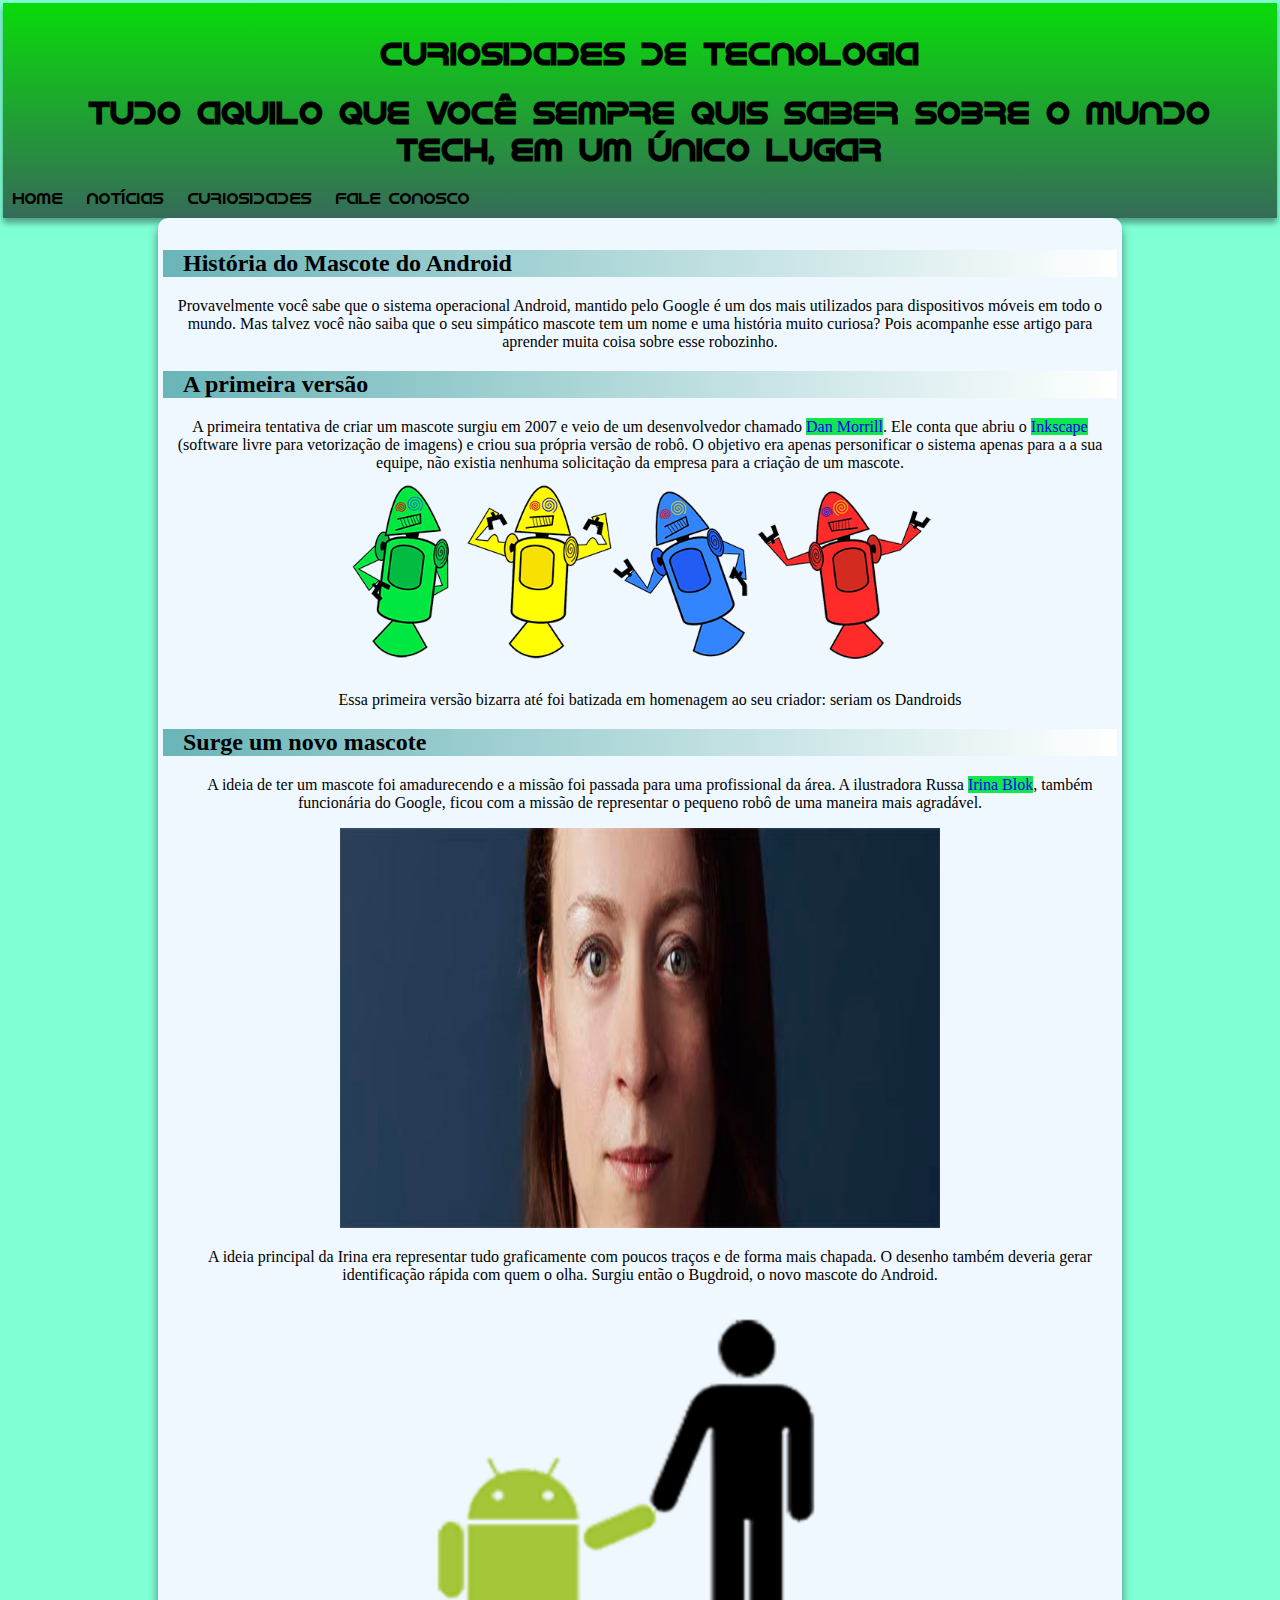
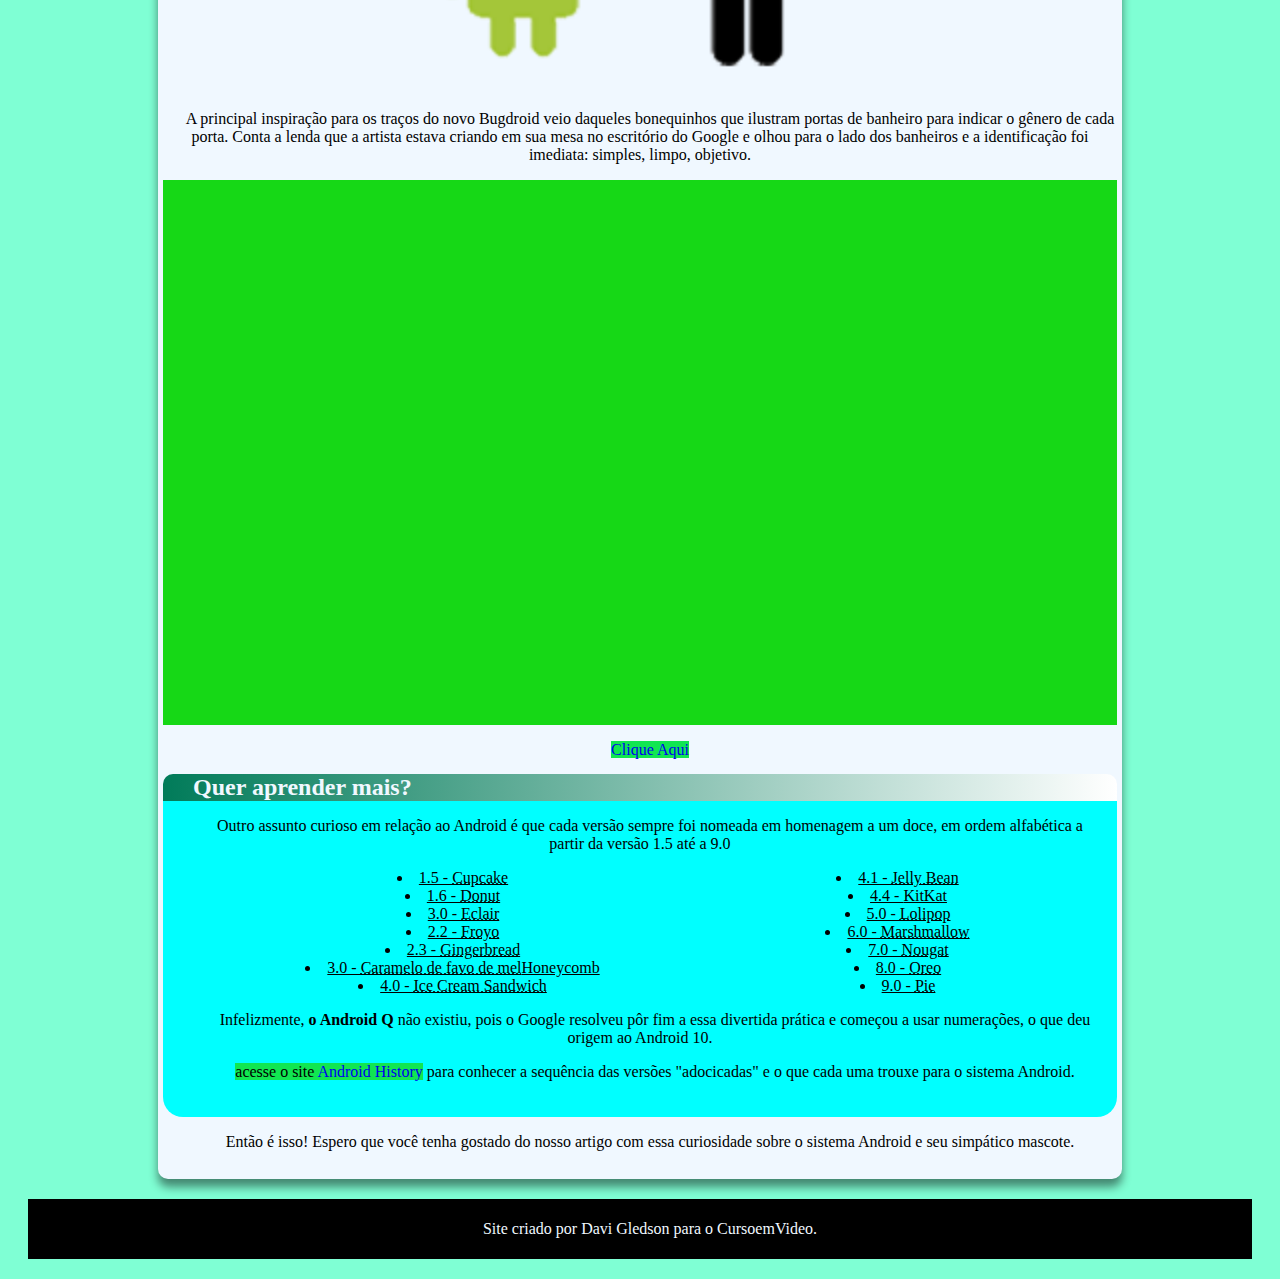
==== index.html @ 7a9b4e42 "novo site" ====
<!DOCTYPE html>
<html lang="pt-br">
<head>
    <meta charset="UTF-8">
    <meta http-equiv="X-UA-Compatible" content="IE=edge">
    <meta name="viewport" content="width=device-width, initial-scale=1.0">
    <title>Android</title>
    <link rel="stylesheet" href="estilodosite.css">
    <link rel="shortcut icon" href="imagens/favicon.ico" type="image/x-icon">

</head>
<body>
    <header>
        <h1>Curiosidades de Tecnologia</h1>
        <h1>Tudo aquilo que você sempre quis saber sobre o mundo Tech, em um único lugar</h1>
        <nav>
        <a href="#">Home</a>
        <a href="#">Notícias</a> 
        <a href="#">Curiosidades</a> 
        <a href="#">Fale Conosco</a>
        </nav>
    </header>
    

    <main>
        <section>
    
    <article>
        <h2>História do Mascote do Android</h2>
        Provavelmente você sabe que o sistema operacional Android, mantido pelo Google é um dos mais utilizados para dispositivos móveis em todo o mundo. Mas talvez você não saiba que o seu simpático mascote tem um nome e uma história muito curiosa? Pois acompanhe esse artigo para aprender muita coisa sobre esse robozinho.

    </article>
    </section>
    <section>
    
    <article>
        <h2 id="pv">A primeira versão</h2>
        A primeira tentativa de criar um mascote surgiu em 2007 e veio de um desenvolvedor chamado <a href="https://androidcommunity.com/dan-morrill-shows-us-the-android-mascot-that-almost-was-20130103/" target="_blank">Dan Morrill</a>. Ele conta que abriu o <a href="https://inkscape.org/pt/">Inkscape</a> (software livre para vetorização de imagens) e criou sua própria versão de robô. O objetivo era apenas personificar o sistema apenas para a a sua equipe, não existia nenhuma solicitação da empresa para a criação de um mascote.</article>
        <picture> <source media="(max-width:800px )" srcset="imagens\dan-droids-pq.png">
            <img src="imagens/dan-droids.png" alt="dan-droids">
        </picture>
        <p>
            Essa primeira versão bizarra até foi batizada em homenagem ao seu criador: seriam os Dandroids
        </p>
    </section>
    <section><h2>Surge um novo mascote</h2>
    <p>A ideia de ter um mascote foi amadurecendo e a missão foi passada para uma profissional da área. A ilustradora Russa <a href="https://www.irinablok.com/android" target="_blank">Irina Blok</a>, também funcionária do Google, ficou com a missão de representar o pequeno robô de uma maneira mais agradável.</p>
    <picture> <source media="(max-width: 800px)" srcset="imagens\irina-blok-pq.jpg">
        <img src="imagens/irina-blok.jpg" alt="irina Blok" width="600" height="400">
    </picture>
    <p>A ideia principal da Irina era representar tudo graficamente com poucos traços e de forma mais chapada. O desenho também deveria gerar identificação rápida com quem o olha. Surgiu então o Bugdroid, o novo mascote do Android.</p>
    <img src="imagens/bugdroid.png" alt="">
    <p>A principal inspiração para os traços do novo Bugdroid veio daqueles bonequinhos que ilustram portas de banheiro para indicar o gênero de cada porta. Conta a lenda que a artista estava criando em sua mesa no escritório do Google e olhou para o lado dos banheiros e a identificação foi imediata: simples, limpo, objetivo.</p>
    
         <section id="video"><iframe width="860" height="615" src="https://www.youtube.com/embed/5K4pEk19nhs" title="YouTube video player" frameborder="0" allow="accelerometer; autoplay; clipboard-write; encrypted-media; gyroscope; picture-in-picture" allowfullscreen></iframe></section>
         
        </section>
   <p><a rel="external" href="https://www.oficinadanet.com.br/post/13939-a-historia-do-android#:~:text=O%20primeiro%20dispositivo%20Android%20foi,que%20fundaram%20a%20Android%20Inc." target="_blank">Clique Aqui</a></p>
    
   <article id="list">
           <h2 class="qpm">Quer aprender mais?</h2>

        
        <p id="p1">Outro assunto curioso em relação ao Android é que cada versão sempre foi nomeada em homenagem a um doce, em ordem alfabética a partir da versão 1.5 até a 9.0</p>
    
    <ul>
     <div>
         <li >1.5 -  <abbr title="Bolinho">Cupcake</abbr></li>
         <li >1.6 - <abbr title="rosquinha">Donut </abbr></li>
         <li >3.0 -  <abbr title="Bomba de chocolate">Eclair</abbr></li>
         <li >2.2 -  <abbr title="Iogurte gelado">Froyo</abbr></li>  
             <li >2.3 -  <abbr title="pão de mel">Gingerbread</abbr></li>   
             <li >3.0 -  <abbr title="">Caramelo de favo de mel</abbr>Honeycomb</li>
         <li>4.0 -  <abbr title="Sanduíche de sorvete
            ">Ice Cream Sandwich</abbr></li>
     </div>
    <div>
        <li>4.1 -  <abbr title="Bala jujuba">Jelly Bean</abbr></li>
        <li>4.4 -  <abbr title="Barra de chocolate"></abbr>KitKat</li>
        <li>5.0 -  <abbr title="Pirulito">Lolipop</abbr></li>
         <li>6.0 -  <abbr title="Doce">Marshmallow</abbr></li>
        <li>7.0 -  <abbr title="bolo de noz">Nougat</abbr></li>
        <li>8.0 -  <abbr title="biscoito recheado">Oreo</abbr></li>
        <li>9.0 -  <abbr title="Torta">Pie</abbr></li>
    </div> 
    </ul>
    
        
        <p>Infelizmente, <strong>o Android Q</strong> não existiu, pois o Google resolveu pôr fim a essa divertida prática e começou a usar numerações, o que deu origem ao Android 10.</p>

        <p><a >acesse o site <a href="https://www.android.com/intl/en_nz/history/" target="_blank">Android History</a> para conhecer a sequência das versões "adocicadas" e o que cada uma trouxe para o sistema Android.</a></p>
        
    </article>
    <p>Então é isso! Espero que você tenha gostado do nosso artigo com essa curiosidade sobre o sistema Android e seu simpático mascote.</p>
        
    </main>
            <footer id="final"><p>Site criado por Davi Gledson para o CursoemVideo.</p></footer>
</body>

</html>
---- estilodosite.css ----
@charset "UTF-8";
@import url(fontes/idroid.otf);
@font-face {
    font-family: "android";
    src: url(fontes/idroid.otf);
}
body{background-color: aquamarine;text-align: center;text-indent: 20px;}
header{
    background-image: linear-gradient(rgb(9, 219, 9),rgba(0, 0, 0, 0.582));
    padding:10px 10px 10px 10px;
    box-shadow: 0px 5px 6px rgb(0 0 0 / 36%);margin: -5px -5px 0px -5px;}
    
    
    h1,h2-h2.qpm{font-family: "android";}
    h2{background-image: linear-gradient(to right,rgba(0, 128, 128, 0.562),white);text-align: left;}

    
    img{width: 100%;max-width: 600px;}


    nav{
        text-align: left;
        color: black;text-indent: 0px;}
nav>a{
    
    text-align:left;
    text-decoration: none;
    margin-right: 20px;color: black;font-family: "android";}

    nav>a:hover{border-radius: 10px 10px 0px 0px;background-color: aqua;padding: 10px;
    transition-duration: 0.5s;}

    #list{border-radius:20px;background-color: rgb(0, 255, 255);text-indent: 30px; padding: 20px;  margin: 10px 0px 10px 0px;}
    
    li{text-decoration: underline;}
    ul{list-style-position: inside;columns: 2;}

    article>p#p1{text-indent: 20px;}

    .qpm{text-align: left;color: aliceblue;}
article#list>h2{text-align: left;margin: -21px -20px 5px -20px;background-color: rgb(2, 117, 40);
border-radius: 10px 10px 0px 0px;}

#video{background-color: rgb(22, 216, 22);padding: 20px;padding-bottom: 55%;position: relative;}
section>iframe{top: 5%;left: 5%;width: 90%;height: 90%;position: absolute;}


main{background-color: aliceblue;margin:0px 150px;box-shadow: 0px 8px 10px rgb(0 0 0 / 47%);border-radius: 10px;padding: 12px 5px;}
main a{background-color: rgb(17, 230, 81);text-decoration: none;}
main a:hover{text-decoration: underline;}

footer{margin: 20px;
     padding: 5px;
     background-color: black;
    text-align: center;
    color: aliceblue;
    }
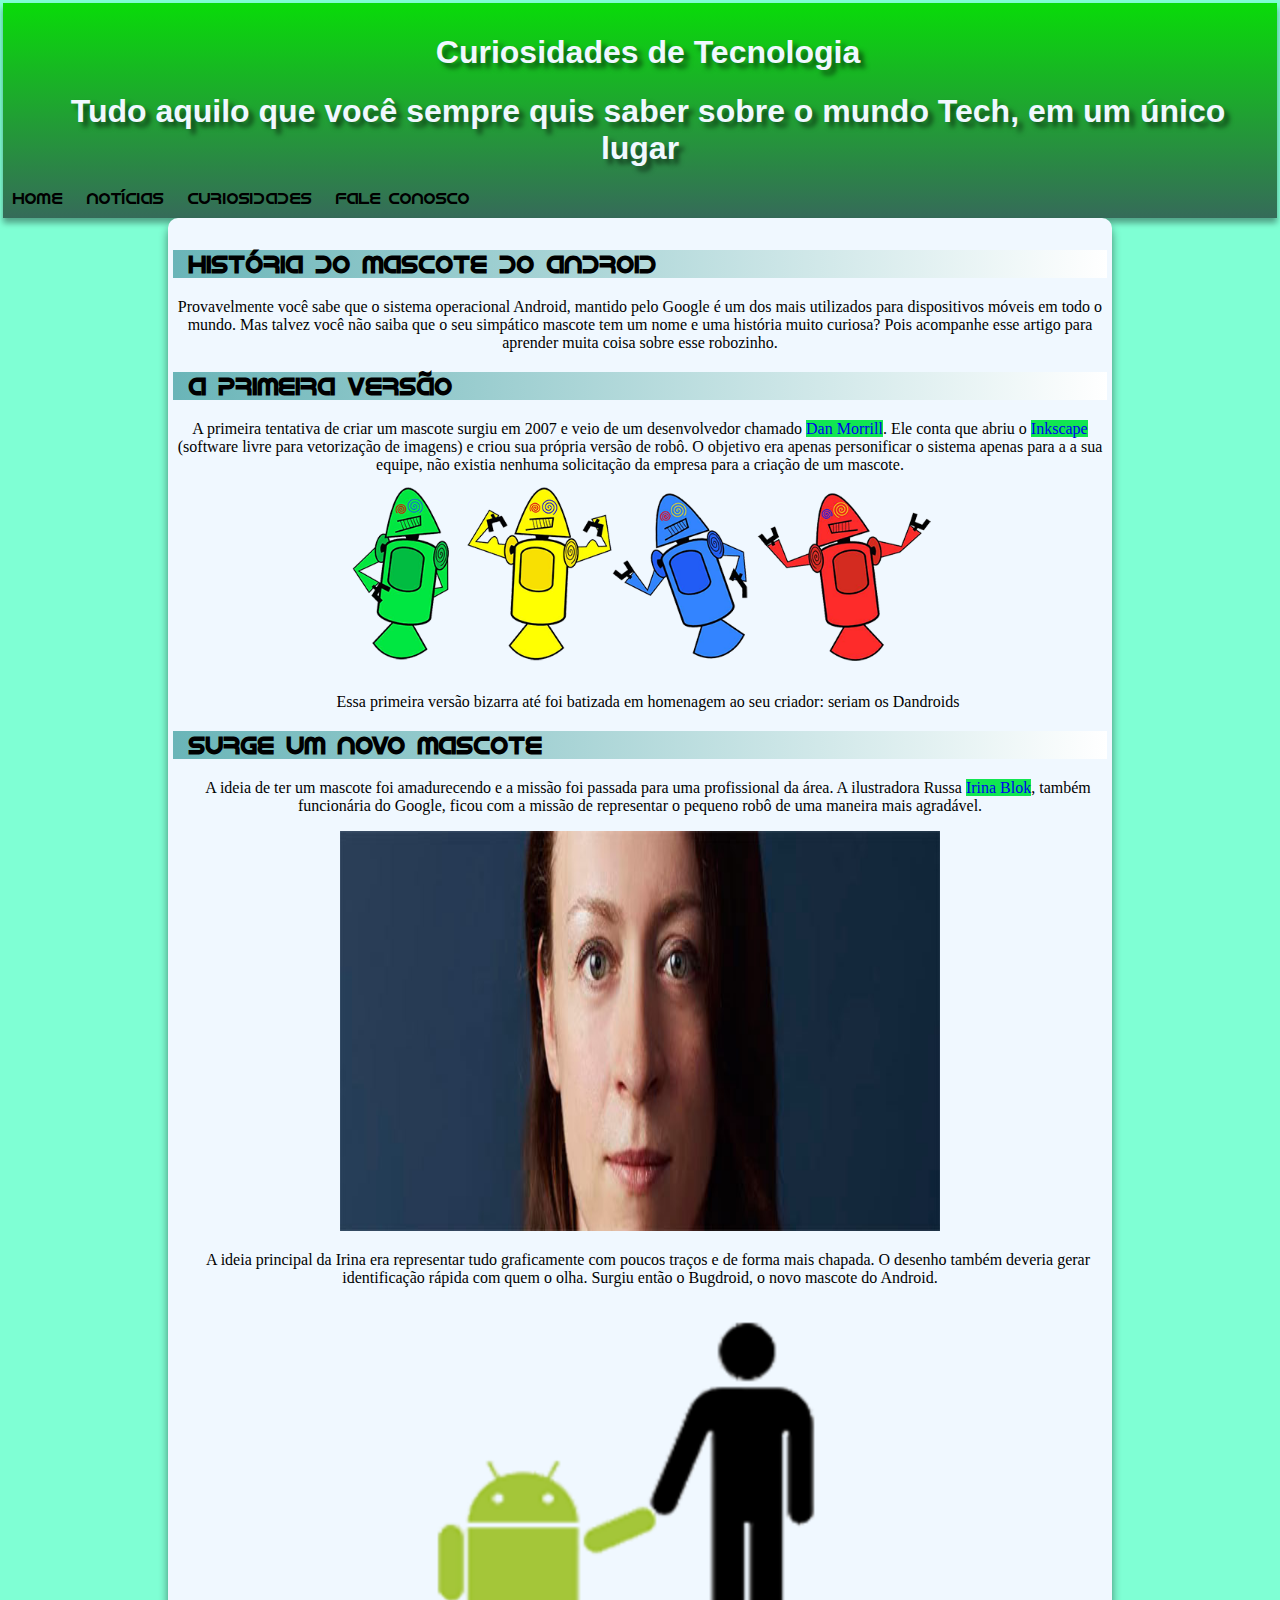
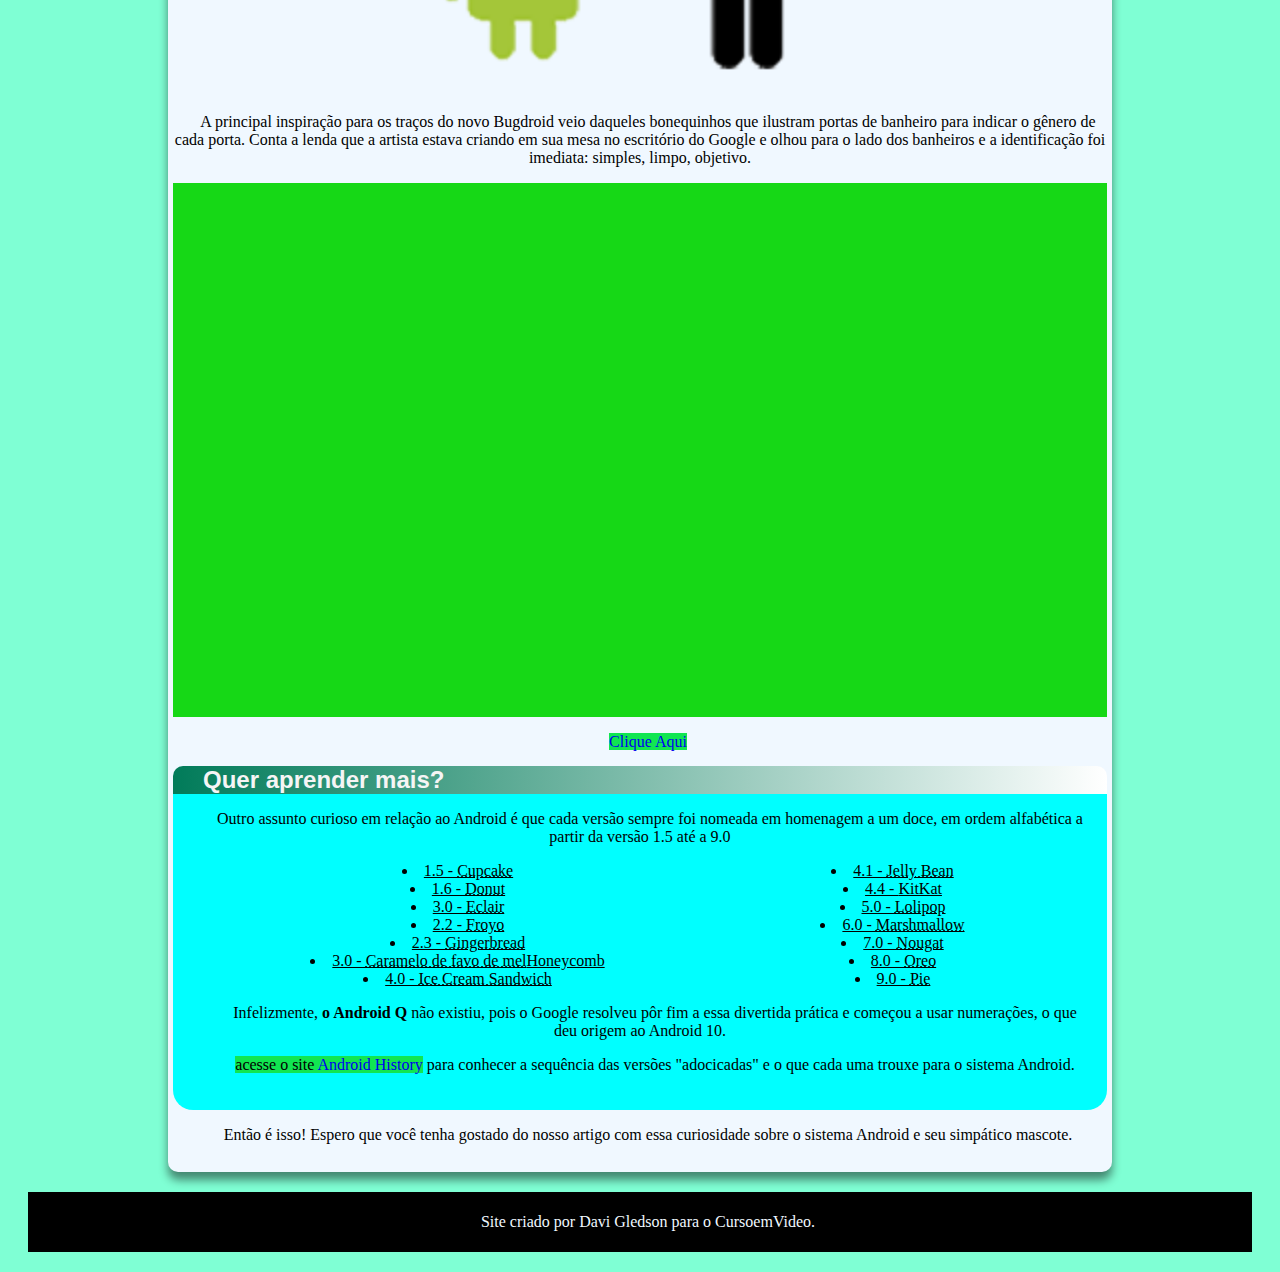
==== commit a1b9032b: "Update index.html" ====
--- a/index.html
+++ b/index.html
@@ -58,7 +58,7 @@
    <p><a rel="external" href="https://www.oficinadanet.com.br/post/13939-a-historia-do-android#:~:text=O%20primeiro%20dispositivo%20Android%20foi,que%20fundaram%20a%20Android%20Inc." target="_blank">Clique Aqui</a></p>
     
    <article id="list">
-           <h2 class="qpm">Quer aprender mais?</h2>
+           <h2 id="qpm">Quer aprender mais?</h2>
 
         
         <p id="p1">Outro assunto curioso em relação ao Android é que cada versão sempre foi nomeada em homenagem a um doce, em ordem alfabética a partir da versão 1.5 até a 9.0</p>
--- a/estilodosite.css
+++ b/estilodosite.css
@@ -4,14 +4,16 @@
     font-family: "android";
     src: url(fontes/idroid.otf);
 }
-body{background-color: aquamarine;text-align: center;text-indent: 20px;}
+body{background-color: aquamarine;text-align: center;text-indent: 1em;}
 header{
     background-image: linear-gradient(rgb(9, 219, 9),rgba(0, 0, 0, 0.582));
     padding:10px 10px 10px 10px;
     box-shadow: 0px 5px 6px rgb(0 0 0 / 36%);margin: -5px -5px 0px -5px;}
+    header>h1{font-family: 'Franklin Gothic Medium', 'Arial Narrow', Arial, sans-serif;color: aliceblue;text-shadow: 5px 5px 5px rgba(0, 0, 0, 0.548);}
     
     
-    h1,h2-h2.qpm{font-family: "android";}
+    h1,h2{font-family: "android";}
+    #qpm{font-family: Arial, Helvetica, sans-serif;color: whitesmoke;}
     h2{background-image: linear-gradient(to right,rgba(0, 128, 128, 0.562),white);text-align: left;}
 
     
@@ -45,7 +47,7 @@
 section>iframe{top: 5%;left: 5%;width: 90%;height: 90%;position: absolute;}
 
 
-main{background-color: aliceblue;margin:0px 150px;box-shadow: 0px 8px 10px rgb(0 0 0 / 47%);border-radius: 10px;padding: 12px 5px;}
+main{background-color: aliceblue;margin:0px 10em;box-shadow: 0px 8px 10px rgb(0 0 0 / 47%);border-radius: 10px;padding: 12px 5px;}
 main a{background-color: rgb(17, 230, 81);text-decoration: none;}
 main a:hover{text-decoration: underline;}
 
